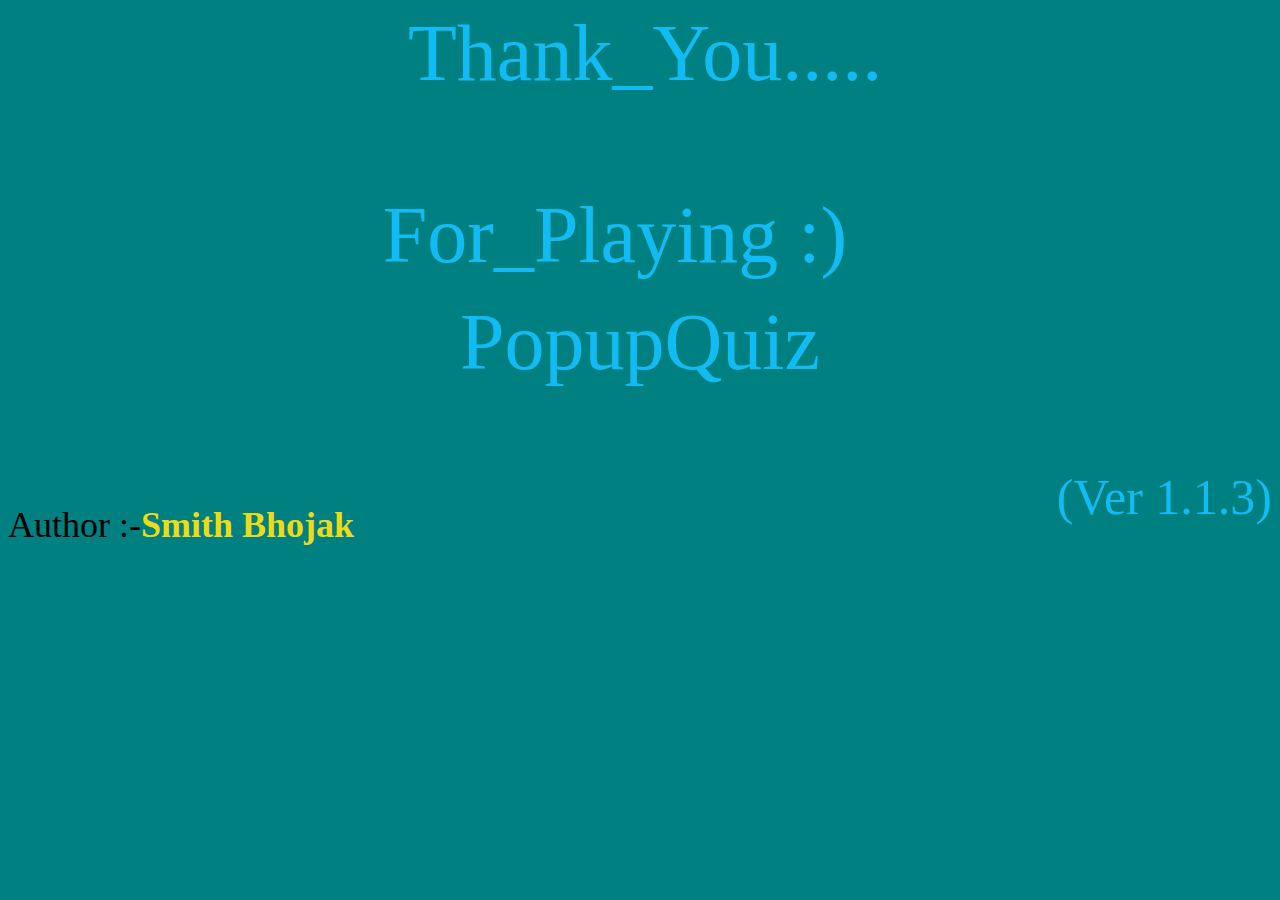
==== index.html @ ae7e2dec "Update index.html" ====
<!DOCTYPE html>
<html>
<head>
<link rel="stylesheet" type="text/css" href="style1.css">

 <title>True OR False</title>
</head>
<body bgcolor="teal">


<script type="text/javascript">
  confirm("Click OK if You are Ready")
  var name = prompt("Enter Your name ");
  var age = prompt("Enter Your age:-");
if (age < 16){
    alert("Play at Your Own Risk");
    }
    else {
        confirm("Game on");
        }
        confirm("Answer the Following in t or f ");
      var uA = prompt("1)Dennis Ritchie Invented C");
      if (uA === "t"){
        confirm("True is Correct Answer");
      }
      else {
        confirm("You are wrong correct answer is True");
      }
      var uA = prompt("2)() punctuation is used to signal the beginning and end of code blocks?");
      if (uA === "f"){
        confirm("You are right  correct answer is {} ");
      }
      else {
        confirm("you are wrong correct answer is {}");
      }
      var uA = prompt("3); punctuation ends most lines of C code");
      if (uA === "t"){
        confirm("You are Correct ; ends most lines of c code ");
      }
      else {
        confirm("You are wrong ; ends most lines of c code");
      }
      var uA = prompt("4)== is the correct operator to compare two variables?");
      if (uA === "t"){
        confirm("you are Correct  == is Correct operator to compare ");
      }
      else {
        confirm("You are wrong == is Correct operator to compare");
      }
      var uA = prompt("5)start() is the only function all C programs must contain?");
      if (uA === "f"){
        confirm("false is correct main() is right answer");
      }
      else {
        confirm("You are wrong , main() is right answer");
      }
      var uA = prompt("6)there is no differnce between While Loop & For Looop");
      if (uA === "f"){
        confirm("you are Correct  there is a differnce between them");
      }
      else {
        confirm("You are wrong there is a differnce between them");
    }
      var uA = prompt("7)Is void a variable?");
      if (uA === "f"){
        confirm("you are Wrong void is a variable ");
      }
      var uA = prompt("8)Can keywords be used as variables?");
      if (uA === "f"){
        confirm("you are Correct keywords cannot be used as variables");
      }
      else {
        confirm("You are wrong");
    }
      var uA = prompt("9)Can we use Symbols in algorithm?");
      if (uA === "f"){
        confirm("You are correct");
      }
      else {
        confirm("You are wrong we cannot use symbolls i algorithm");
    }
     var uA = prompt("10)Console log inout output is a header file ?");
      if (uA === "t"){
        confirm("you are Correct ");
      }
      else {
        confirm("You are wrong ");
    }
        var feedback= prompt("Rate This Game From 1 to 10");
        if (feedback > 6)
        { confirm("Thank you   " + name  + " !");
            }
            else {
                confirm("I'll keep practicing coding " + name + "!");
                }
                
                   </script>

<div id="ty" style="font-size: 80px;
  float:left;color:#11BCF5;  text-align:center; padding-left:400px;">
 Thank_You.....
<br>
</br> 
</div>
<div id="fp" style="
    font-size: 80px;
    padding-top:100px;
    padding-right:50px;
  color:#11BCF5; 
text-align:center;">
 For_Playing :)
</div> 
<p>           
<div id="q" style="  font-size: 80px;
    float:left:10px;
    
  color:#11BCF5; text-align:center;  ">
 PopupQuiz

</p>
</div>
<div id="aver" style="font-size: 50px;
    float:right;
    
  color:#11BCF5; "> 
	(Ver 1.1.3)

</div>
<div id="author" style="
   float:left;
   font-size:36px;
   background-color:;
   color:black;
   ">
  <p>Author :- </p>

</div>
<br>
	
</br>
<b>
<div id="authors" style="
float:left;
font-size:36px;
background-color:;
color:#EDDB15;
"> 
  Smith Bhojak </p>
 
   </div>
 </b>
</body>
</html>
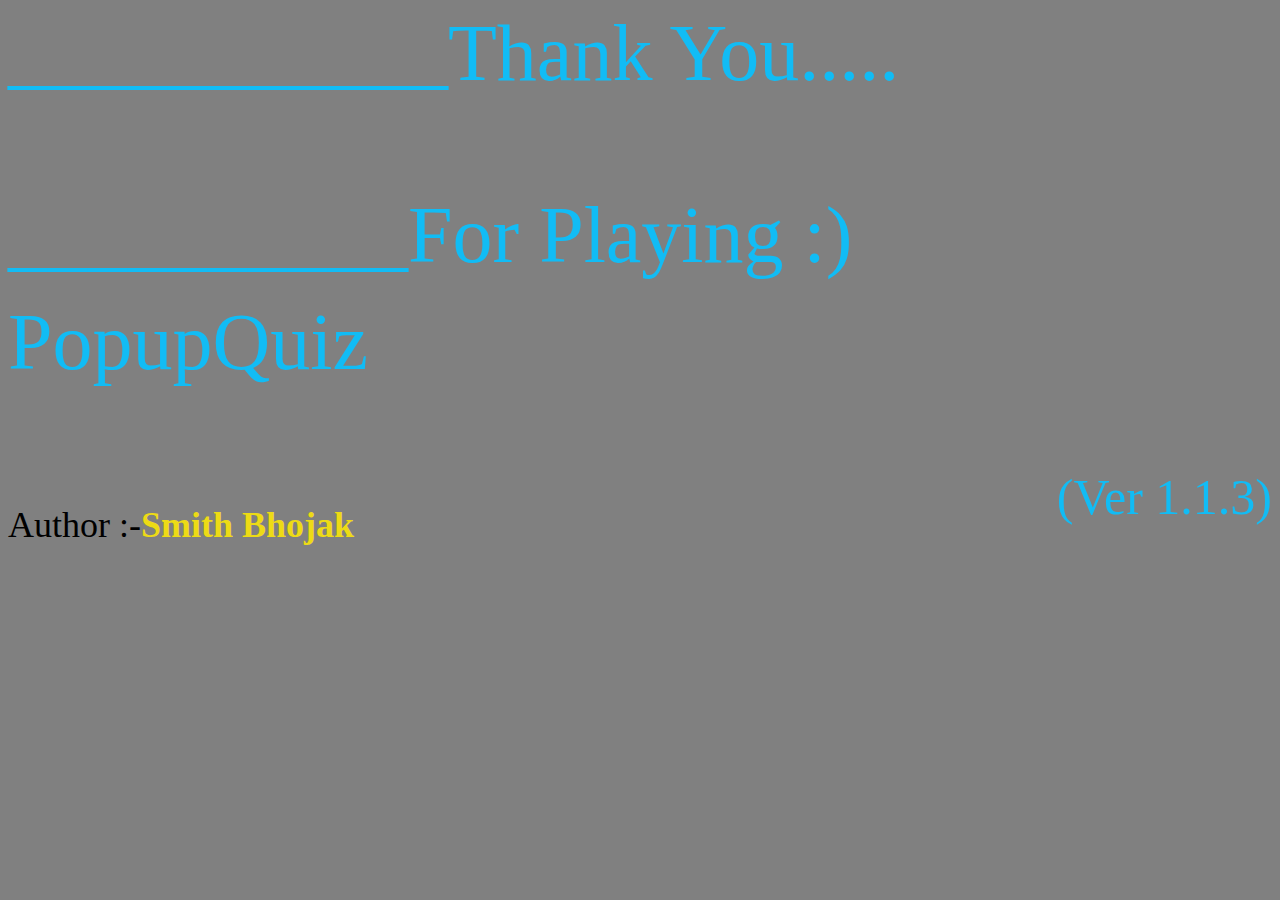
==== commit 019fda29: "Update index.html" ====
--- a/index.html
+++ b/index.html
@@ -5,7 +5,7 @@
 
  <title>True OR False</title>
 </head>
-<body bgcolor="teal">
+<body bgcolor="gray">
 
 
 <script type="text/javascript">
@@ -97,24 +97,24 @@
                    </script>
 
 <div id="ty" style="font-size: 80px;
-  float:left;color:#11BCF5;  text-align:center; padding-left:400px;">
- Thank_You.....
+  float:left;color:#11BCF5;  ">
+ ___________Thank You.....
 <br>
 </br> 
 </div>
 <div id="fp" style="
     font-size: 80px;
-    padding-top:100px;
-    padding-right:50px;
+    float:right10px;
+    float:top:30px;
   color:#11BCF5; 
-text-align:center;">
- For_Playing :)
+">
+ __________For Playing :)
 </div> 
 <p>           
 <div id="q" style="  font-size: 80px;
     float:left:10px;
     
-  color:#11BCF5; text-align:center;  ">
+  color:#11BCF5; ">
  PopupQuiz
 
 </p>
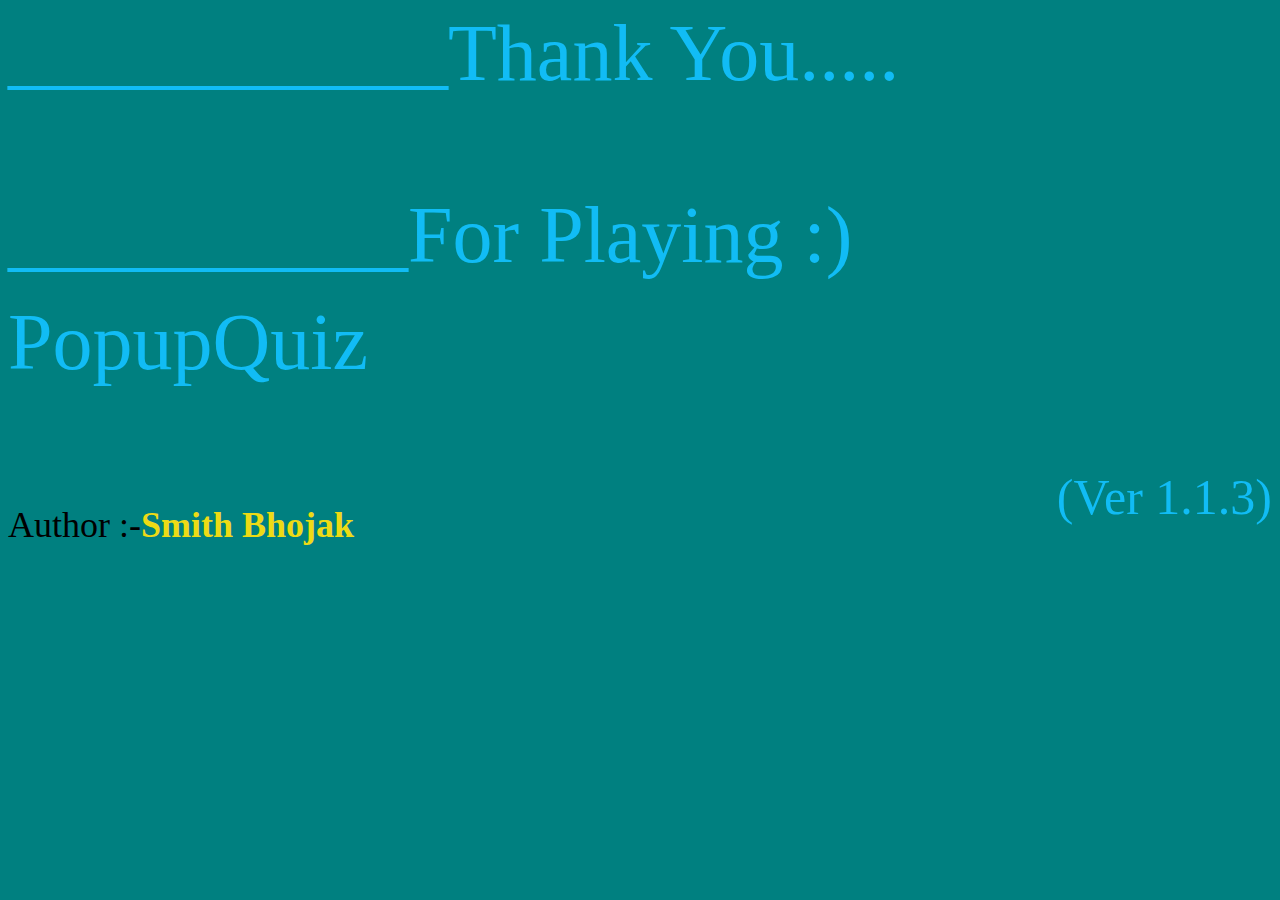
==== commit b919724b: "Update index.html" ====
--- a/index.html
+++ b/index.html
@@ -5,7 +5,7 @@
 
  <title>True OR False</title>
 </head>
-<body bgcolor="gray">
+<body bgcolor="teal">
 
 
 <script type="text/javascript">
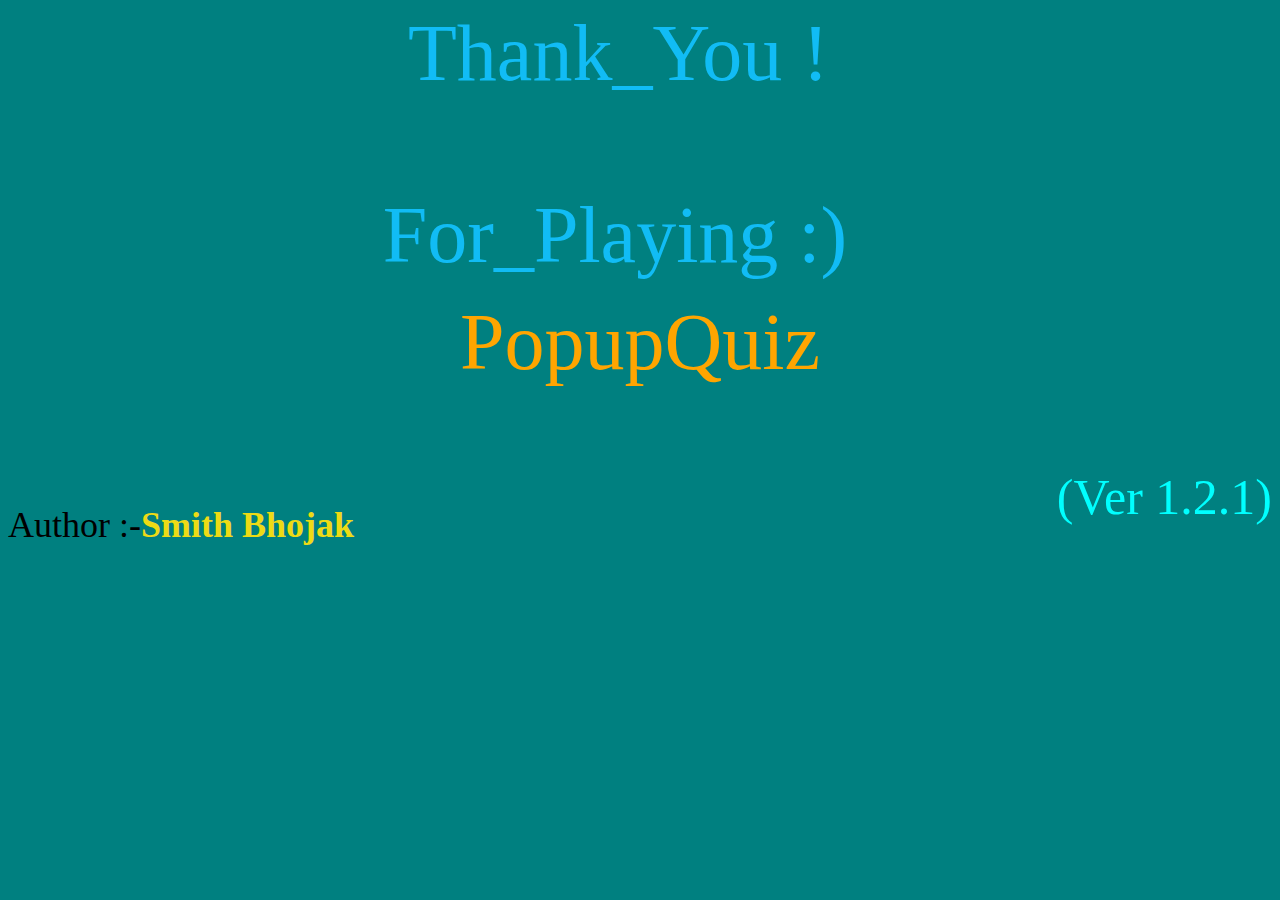
==== commit e463d091: "Update index.html" ====
--- a/index.html
+++ b/index.html
@@ -1,12 +1,44 @@
 <!DOCTYPE html>
 <html>
 <head>
-<link rel="stylesheet" type="text/css" href="style1.css">
-
- <title>True OR False</title>
+    <title>True OR False</title>
 </head>
+    <style>
+    #ty{
+      font-size: 80px;
+  float:left;color:#11BCF5;  text-align:center; padding-left:400px;
+    }
+ #fp{
+    font-size: 80px;
+    padding-top:100px;
+    padding-right:50px;
+    color:#11BCF5; 
+    text-align:center;
+ }
+ #q{ font-size: 80px;
+    float:left:10px;
+    color:orange;
+    text-align:center;  
+    }
+#aver{
+    font-size: 50px;
+    float:right;
+    color:cyan;
+}
+#author{
+    float:left;
+   font-size:36px;
+   background-color:;
+   color:black;
+}
+#authors{
+float:left;
+font-size:36px;
+background-color:;
+color:#EDDB15;
+}
+    </style>
 <body bgcolor="teal">
-
 
 <script type="text/javascript">
   confirm("Click OK if You are Ready")
@@ -19,73 +51,89 @@
         confirm("Game on");
         }
         confirm("Answer the Following in t or f ");
+        
       var uA = prompt("1)Dennis Ritchie Invented C");
       if (uA === "t"){
         confirm("True is Correct Answer");
       }
-      else {
+      else if (uA === "f"){
         confirm("You are wrong correct answer is True");
       }
+      else { confirm("please Enter in 't' & 'f' ");}
+          
+          
       var uA = prompt("2)() punctuation is used to signal the beginning and end of code blocks?");
       if (uA === "f"){
         confirm("You are right  correct answer is {} ");
       }
-      else {
+      else if (uA === "f"){
         confirm("you are wrong correct answer is {}");
       }
+      else { confirm("please Enter in 't' & 'f' ");}
       var uA = prompt("3); punctuation ends most lines of C code");
       if (uA === "t"){
         confirm("You are Correct ; ends most lines of c code ");
       }
-      else {
+      else if (uA === "f"){
         confirm("You are wrong ; ends most lines of c code");
       }
+      else { confirm("please Enter in 't' & 'f' ");}
       var uA = prompt("4)== is the correct operator to compare two variables?");
       if (uA === "t"){
         confirm("you are Correct  == is Correct operator to compare ");
       }
-      else {
+      else if (uA === "f"){
         confirm("You are wrong == is Correct operator to compare");
       }
+      else { confirm("please Enter in 't' & 'f' ");}
       var uA = prompt("5)start() is the only function all C programs must contain?");
       if (uA === "f"){
         confirm("false is correct main() is right answer");
       }
-      else {
+      else if (uA === "f"){
         confirm("You are wrong , main() is right answer");
       }
+      else { confirm("please Enter in 't' & 'f' ");}
       var uA = prompt("6)there is no differnce between While Loop & For Looop");
       if (uA === "f"){
         confirm("you are Correct  there is a differnce between them");
       }
-      else {
+      else if (uA === "f"){
         confirm("You are wrong there is a differnce between them");
     }
+    else { confirm("please Enter in 't' & 'f' ");}
       var uA = prompt("7)Is void a variable?");
       if (uA === "f"){
         confirm("you are Wrong void is a variable ");
       }
+      else if (uA === "f"){
+          confirm("You are right void is variable");
+      }
+      else { confirm("please Enter in 't' & 'f' ");}
       var uA = prompt("8)Can keywords be used as variables?");
       if (uA === "f"){
         confirm("you are Correct keywords cannot be used as variables");
       }
-      else {
+      else if (uA === "f"){
         confirm("You are wrong");
     }
+    else { confirm("please Enter in 't' & 'f' ");}
       var uA = prompt("9)Can we use Symbols in algorithm?");
       if (uA === "f"){
         confirm("You are correct");
       }
-      else {
+      else if (uA === "f"){
         confirm("You are wrong we cannot use symbolls i algorithm");
     }
+    else { confirm("please Enter in 't' & 'f' ");}
      var uA = prompt("10)Console log inout output is a header file ?");
       if (uA === "t"){
         confirm("you are Correct ");
       }
-      else {
+      else if (uA === "f"){
         confirm("You are wrong ");
     }
+    else { confirm("please Enter in 't' & 'f' ");}
         var feedback= prompt("Rate This Game From 1 to 10");
         if (feedback > 6)
         { confirm("Thank you   " + name  + " !");
@@ -95,58 +143,31 @@
                 }
                 
                    </script>
-
-<div id="ty" style="font-size: 80px;
-  float:left;color:#11BCF5;  ">
- ___________Thank You.....
+<div id="ty">
+ Thank_You !
 <br>
 </br> 
 </div>
-<div id="fp" style="
-    font-size: 80px;
-    float:right10px;
-    float:top:30px;
-  color:#11BCF5; 
-">
- __________For Playing :)
+<div id="fp">
+ For_Playing :)
 </div> 
 <p>           
-<div id="q" style="  font-size: 80px;
-    float:left:10px;
-    
-  color:#11BCF5; ">
+<div id="q">
  PopupQuiz
-
 </p>
 </div>
-<div id="aver" style="font-size: 50px;
-    float:right;
-    
-  color:#11BCF5; "> 
-	(Ver 1.1.3)
-
+<div id="aver"> 
+	(Ver 1.2.1)
 </div>
-<div id="author" style="
-   float:left;
-   font-size:36px;
-   background-color:;
-   color:black;
-   ">
+<div id="author" style=>
   <p>Author :- </p>
-
 </div>
 <br>
-	
-</br>
+<br>
 <b>
-<div id="authors" style="
-float:left;
-font-size:36px;
-background-color:;
-color:#EDDB15;
-"> 
-  Smith Bhojak </p>
- 
+<div id="authors"> 
+  Smith Bhojak 
+      </p>
    </div>
  </b>
 </body>
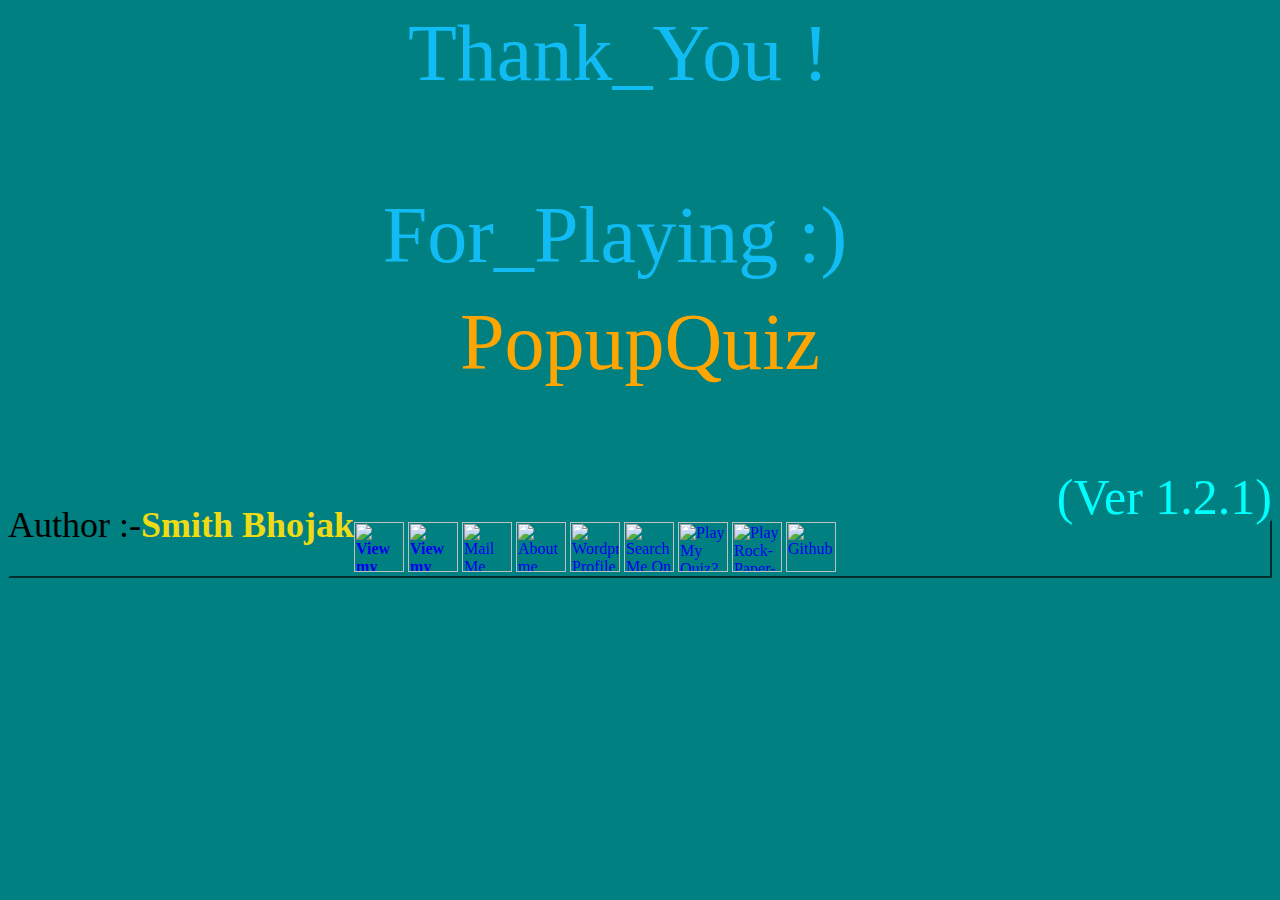
==== commit 7b3efa95: "Update index.html" ====
--- a/index.html
+++ b/index.html
@@ -1,148 +1,11 @@
 <!DOCTYPE html>
 <html>
 <head>
-    <title>True OR False</title>
+    <title>Project Alpha</title>
 </head>
-    <style>
-    #ty{
-      font-size: 80px;
-  float:left;color:#11BCF5;  text-align:center; padding-left:400px;
-    }
- #fp{
-    font-size: 80px;
-    padding-top:100px;
-    padding-right:50px;
-    color:#11BCF5; 
-    text-align:center;
- }
- #q{ font-size: 80px;
-    float:left:10px;
-    color:orange;
-    text-align:center;  
-    }
-#aver{
-    font-size: 50px;
-    float:right;
-    color:cyan;
-}
-#author{
-    float:left;
-   font-size:36px;
-   background-color:;
-   color:black;
-}
-#authors{
-float:left;
-font-size:36px;
-background-color:;
-color:#EDDB15;
-}
-    </style>
+	<link rel="stylesheet" type="text/css" href="style.css">
 <body bgcolor="teal">
-
-<script type="text/javascript">
-  confirm("Click OK if You are Ready")
-  var name = prompt("Enter Your name ");
-  var age = prompt("Enter Your age:-");
-if (age < 16){
-    alert("Play at Your Own Risk");
-    }
-    else {
-        confirm("Game on");
-        }
-        confirm("Answer the Following in t or f ");
-        
-      var uA = prompt("1)Dennis Ritchie Invented C");
-      if (uA === "t"){
-        confirm("True is Correct Answer");
-      }
-      else if (uA === "f"){
-        confirm("You are wrong correct answer is True");
-      }
-      else { confirm("please Enter in 't' & 'f' ");}
-          
-          
-      var uA = prompt("2)() punctuation is used to signal the beginning and end of code blocks?");
-      if (uA === "f"){
-        confirm("You are right  correct answer is {} ");
-      }
-      else if (uA === "f"){
-        confirm("you are wrong correct answer is {}");
-      }
-      else { confirm("please Enter in 't' & 'f' ");}
-      var uA = prompt("3); punctuation ends most lines of C code");
-      if (uA === "t"){
-        confirm("You are Correct ; ends most lines of c code ");
-      }
-      else if (uA === "f"){
-        confirm("You are wrong ; ends most lines of c code");
-      }
-      else { confirm("please Enter in 't' & 'f' ");}
-      var uA = prompt("4)== is the correct operator to compare two variables?");
-      if (uA === "t"){
-        confirm("you are Correct  == is Correct operator to compare ");
-      }
-      else if (uA === "f"){
-        confirm("You are wrong == is Correct operator to compare");
-      }
-      else { confirm("please Enter in 't' & 'f' ");}
-      var uA = prompt("5)start() is the only function all C programs must contain?");
-      if (uA === "f"){
-        confirm("false is correct main() is right answer");
-      }
-      else if (uA === "f"){
-        confirm("You are wrong , main() is right answer");
-      }
-      else { confirm("please Enter in 't' & 'f' ");}
-      var uA = prompt("6)there is no differnce between While Loop & For Looop");
-      if (uA === "f"){
-        confirm("you are Correct  there is a differnce between them");
-      }
-      else if (uA === "f"){
-        confirm("You are wrong there is a differnce between them");
-    }
-    else { confirm("please Enter in 't' & 'f' ");}
-      var uA = prompt("7)Is void a variable?");
-      if (uA === "f"){
-        confirm("you are Wrong void is a variable ");
-      }
-      else if (uA === "f"){
-          confirm("You are right void is variable");
-      }
-      else { confirm("please Enter in 't' & 'f' ");}
-      var uA = prompt("8)Can keywords be used as variables?");
-      if (uA === "f"){
-        confirm("you are Correct keywords cannot be used as variables");
-      }
-      else if (uA === "f"){
-        confirm("You are wrong");
-    }
-    else { confirm("please Enter in 't' & 'f' ");}
-      var uA = prompt("9)Can we use Symbols in algorithm?");
-      if (uA === "f"){
-        confirm("You are correct");
-      }
-      else if (uA === "f"){
-        confirm("You are wrong we cannot use symbolls i algorithm");
-    }
-    else { confirm("please Enter in 't' & 'f' ");}
-     var uA = prompt("10)Console log inout output is a header file ?");
-      if (uA === "t"){
-        confirm("you are Correct ");
-      }
-      else if (uA === "f"){
-        confirm("You are wrong ");
-    }
-    else { confirm("please Enter in 't' & 'f' ");}
-        var feedback= prompt("Rate This Game From 1 to 10");
-        if (feedback > 6)
-        { confirm("Thank you   " + name  + " !");
-            }
-            else {
-                confirm("I'll keep practicing coding " + name + "!");
-                }
-                
-                   </script>
+	 <script src="script.js"></script> 	
 <div id="ty">
  Thank_You !
 <br>
@@ -169,6 +32,20 @@
   Smith Bhojak 
       </p>
    </div>
+   <p style="border:2px outset teal;">
+<a href="http://www.facebook.com/sbhojak06" target="_top" style="text-decoration: none;"><img src="http://static.iconarchive.com/static/images/social/facebook-icon.png" width="50" height="50" title="View my Facebook Profile" class="opacityhover">
+ </a>
+  <a href="http://www.twitter.com/BhojakSmith" style="text-decoration: none;"> 
+  <a href="http://twitter.com/home?status=http%3A%2F%2Fwww.iconarchive.com%2Fshow%2Fsocial-buntings-icons-by-social-media-icons.html" target="_blank"><img src="http://static.iconarchive.com/static/images/social/twitter-icon.png" width="50" height="50" title="View my Twitter Profile" class="opacityhover"></a>
+			</b>
+ <a href="mailto:99sbhojak@gmail.com" style="text-decoration: none;"><img src="https://ssl.gstatic.com/ui/v1/icons/mail/images/favicon5.ico" width="50" height="50" border="0" title="Mail Me"></a> 
+ <a href="http://about.me/bhojaksmith" style="text-decoration: none;"> <img src="https://d2ed0w4q03gsmw.cloudfront.net/s3/assets/e9b9059/images/icons/favicon/favicon.ico" width="50" height="50" border="0" title="About me"></a>
+ <a href="https://bhojaksmith.wordpress.com/2015/11/21/introduction/"><img src="https://s1.wp.com/i/favicon.ico"  width="50" height="50" border="0" title="Wordpress Profile"></a>
+ <a href="https://www.google.co.in/?gfe_rd=cr&ei=mSTJVoq2IavT8gegkIPoCA&gws_rd=ssl#q=smith+bhojak"><img src="https://www.google.co.in/images/branding/product/ico/googleg_lodp.ico" width="50" height="50" border="0" title="Search Me On Google"></a>
+ <a href="http://smith72.github.io/First_GAME"><img src="http://previews.123rf.com/images/blankstock/blankstock1501/blankstock150101154/35194267-Quiz-with-check-sign-icon-Questions-and-answers-game-symbol-Gray-flat-button-with-shadow-Modern-UI-w-Stock-Vector.jpg" width="50" height="50" title="Play My Quiz?"></a> 
+<a href="http://smith72.github.io/rock-paper-scissors"><img src="https://i.imgsafe.org/ea1348e.png" width="50" height="50" title="Play  Rock-Paper-Scissors"></a>
+<a href="http://github.com/smith72"><img src="https://assets-cdn.github.com/favicon.ico" width="50" height="50" title="Github"></a>
+ </p>
  </b>
 </body>
 </html>
--- a/style.css
+++ b/style.css
@@ -0,0 +1,33 @@
+#ty{
+      font-size: 80px;
+  float:left;color:#11BCF5;  text-align:center; padding-left:400px;
+    }
+ #fp{
+    font-size: 80px;
+    padding-top:100px;
+    padding-right:50px;
+    color:#11BCF5; 
+    text-align:center;
+ }
+ #q{ font-size: 80px;
+    float:left:10px;
+    color:orange;
+    text-align:center;  
+    }
+#aver{
+    font-size: 50px;
+    float:right;
+    color:cyan;
+}
+#author{
+    float:left;
+   font-size:36px;
+   background-color:;
+   color:black;
+}
+#authors{
+float:left;
+font-size:36px;
+background-color:;
+color:#EDDB15;
+}
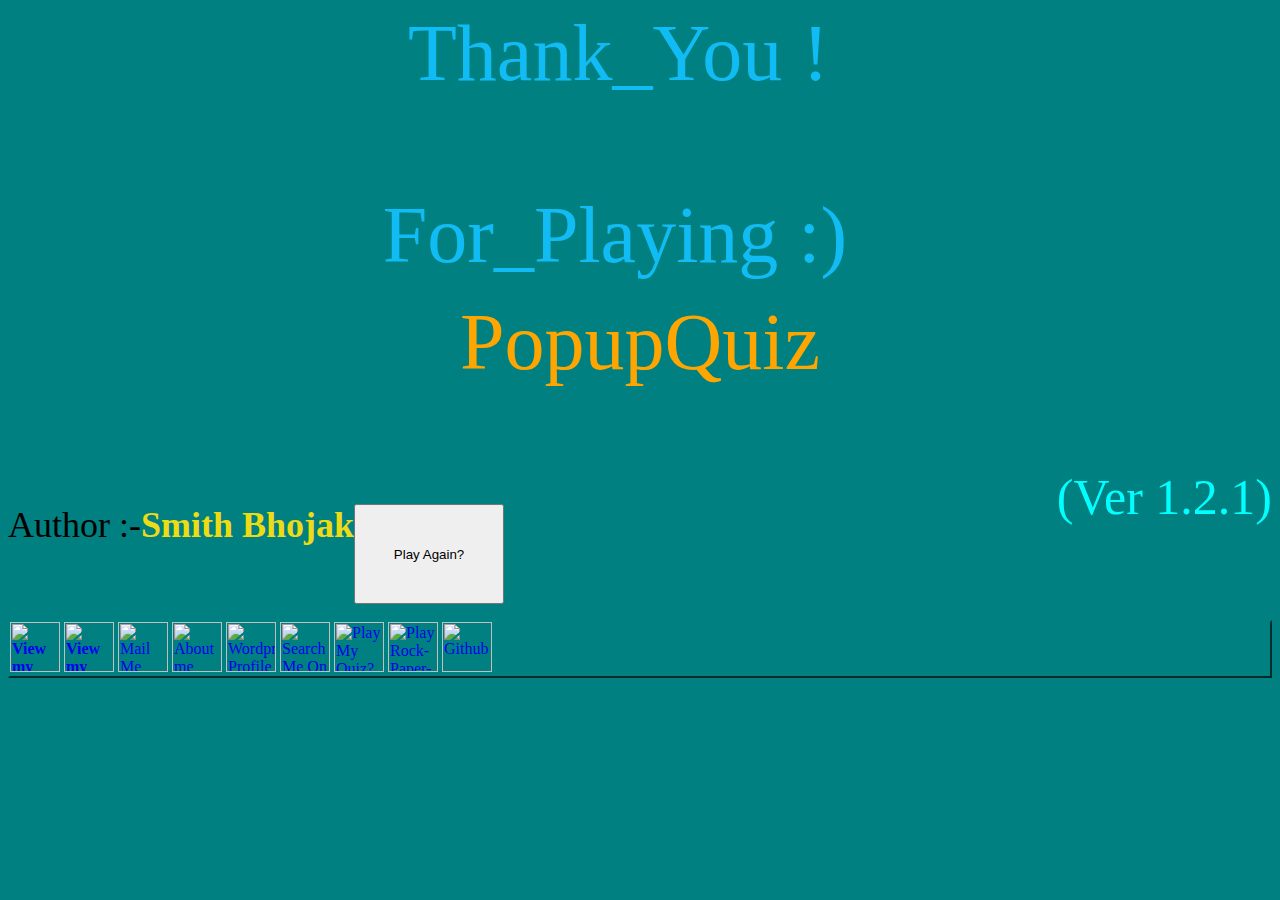
==== commit f83c6451: "Update index.html" ====
--- a/index.html
+++ b/index.html
@@ -32,6 +32,9 @@
   Smith Bhojak 
       </p>
    </div>
+	<p style="margin:auto;">
+   	<input type="submit" value="Play Again?" style="height: 100px; width: 150px;"></input></p>
+
    <p style="border:2px outset teal;">
 <a href="http://www.facebook.com/sbhojak06" target="_top" style="text-decoration: none;"><img src="http://static.iconarchive.com/static/images/social/facebook-icon.png" width="50" height="50" title="View my Facebook Profile" class="opacityhover">
  </a>
